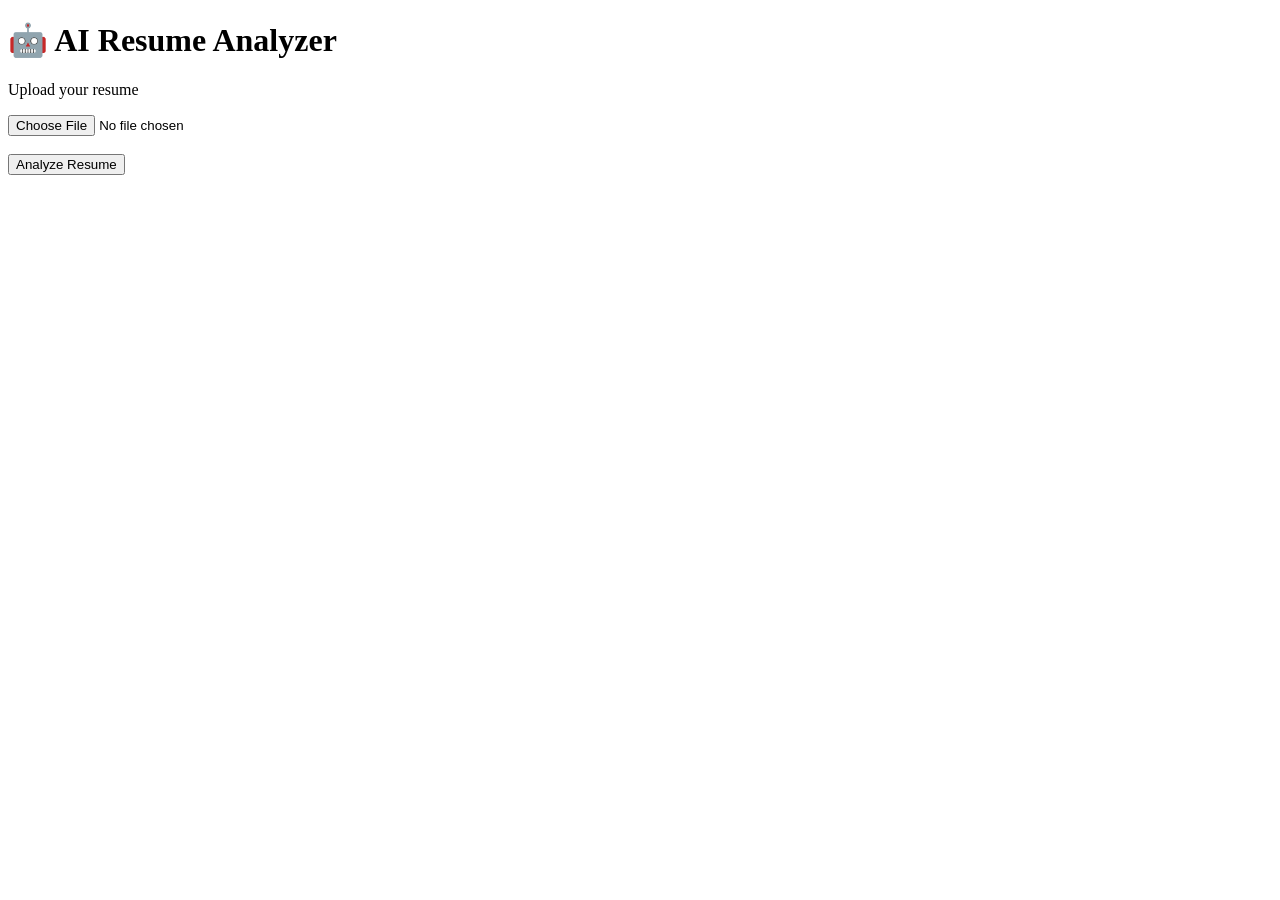
==== templates/index.html @ 3916d5d2 "Initial Flask setup for AI Resume Analyzer" ====
<!DOCTYPE html>
<html>
<head>
    <title>AI Resume Analyzer</title>
</head>

<body>

<h1>🤖 AI Resume Analyzer</h1>

<p>Upload your resume</p>

<form>

<input type="file">

<br><br>

<button>Analyze Resume</button>

</form>

</body>
</html>
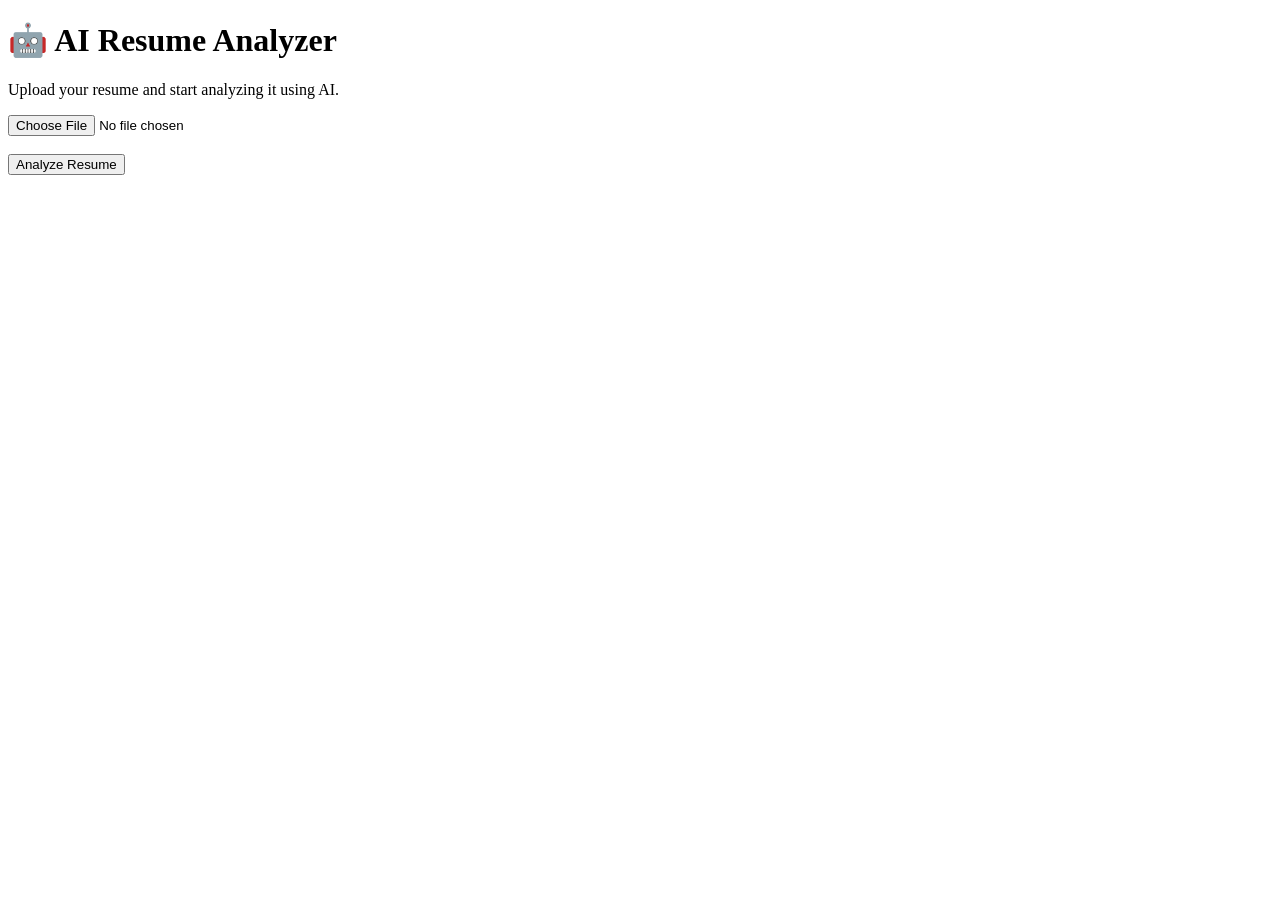
==== commit 66b8b29b: "Added resume upload functionality" ====
--- a/templates/index.html
+++ b/templates/index.html
@@ -1,24 +1,42 @@
 <!DOCTYPE html>
-<html>
+<html lang="en">
+
 <head>
+
+    <meta charset="UTF-8">
+
     <title>AI Resume Analyzer</title>
+
+    <link rel="stylesheet" href="{{ url_for('static', filename='style.css') }}">
+
 </head>
 
 <body>
 
+<div class="container">
+
 <h1>🤖 AI Resume Analyzer</h1>
 
-<p>Upload your resume</p>
+<p>
+Upload your resume and start analyzing it using AI.
+</p>
 
-<form>
+<form action="/upload" method="POST" enctype="multipart/form-data">
 
-<input type="file">
+<input type="file" name="resume" required>
 
 <br><br>
 
-<button>Analyze Resume</button>
+<button type="submit">
+
+Analyze Resume
+
+</button>
 
 </form>
 
+</div>
+
 </body>
+
 </html>
